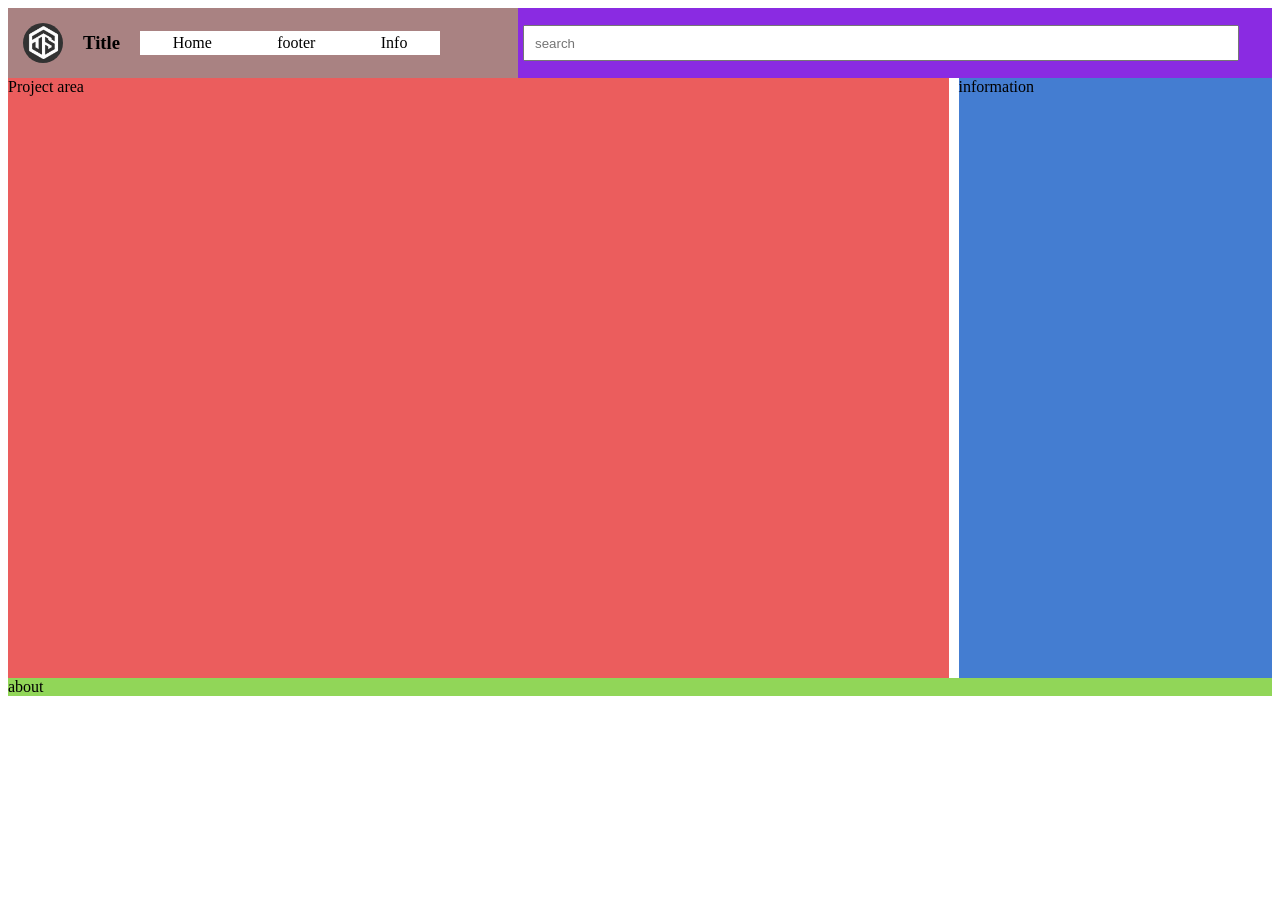
==== Task 2/main.html @ 79058900 "First commit: add web homework" ====
<!DOCTYPE html>
<html lang="en">
<head>
    <meta charset="UTF-8">
    <meta name="viewport" content="width=device-width, initial-scale=1.0">
    <title>Document</title>
    <link rel="stylesheet" href="style.css">
</head>
<body>
    <div class="body-site">
        <div class="header" style="grid-area:box-1;">
            <div class="menu">
            <div class="menur logo"><img src="images.jpg" alt="logo"></div>
            <h3 class="menur">Title</h3>
            <nav class="menur nav">
                <a href="#home">Home</a>
                <a href="#footer">footer</a>
                <a href="#info">Info</a>
            </nav>
            </div>
            <div class="searcher">
                   <input type="text" placeholder="search">
            </div>
        </div>
        <div class="grid-menu">
            <div class="main-section">Project area</div>
            <div class="sidebar">information</div>
        </div>
        <div class="footer" style="grid-area:box-4;">about</div>
    </div>
</body>
</html>
---- Task 2/style.css ----
.body-site{
    display: flex;
    flex-direction: column;
}
.grid-menu{
    display: grid;
    grid-template-columns: 3fr 1fr;
    height: 600px;
    gap: 10px;
}

.header{
    background-color: blueviolet;
    display: flex;
    justify-content: space-between;
}

.menu {
    width: 500px;
    display: flex;
    align-items: center;
    background-color: #a98282;
    padding: 5px;
}

nav {
    justify-self: end;
}

.logo{
    width: 40px;
    height: 40px;
    justify-self: start;
}

.menur{
    margin: 10px;
}

.nav{
    display: flex;
    background-color: #fff;
    width: 300px;
    justify-content: space-around;
    align-items: center;
}

.nav a{
    margin: 3px;
    text-decoration: none;
    color: #000;
}

.logo img {
  width: 100%;  
  height: 100%;
  border-radius: 50%; 
  object-fit: cover; 
}

.searcher {
    display: flex;
    margin-right: auto;
    align-items: center;
}

.searcher input {
    width: 700px;
    height: 30px;
    margin: 5px;
    padding-left: 10px;
    color: #cf4242;
}


.main-section {
    background-color: #eb5d5d;
    
}

.sidebar{
    background-color: #447dd1;
}

.footer {
    background-color: #91d658;
}
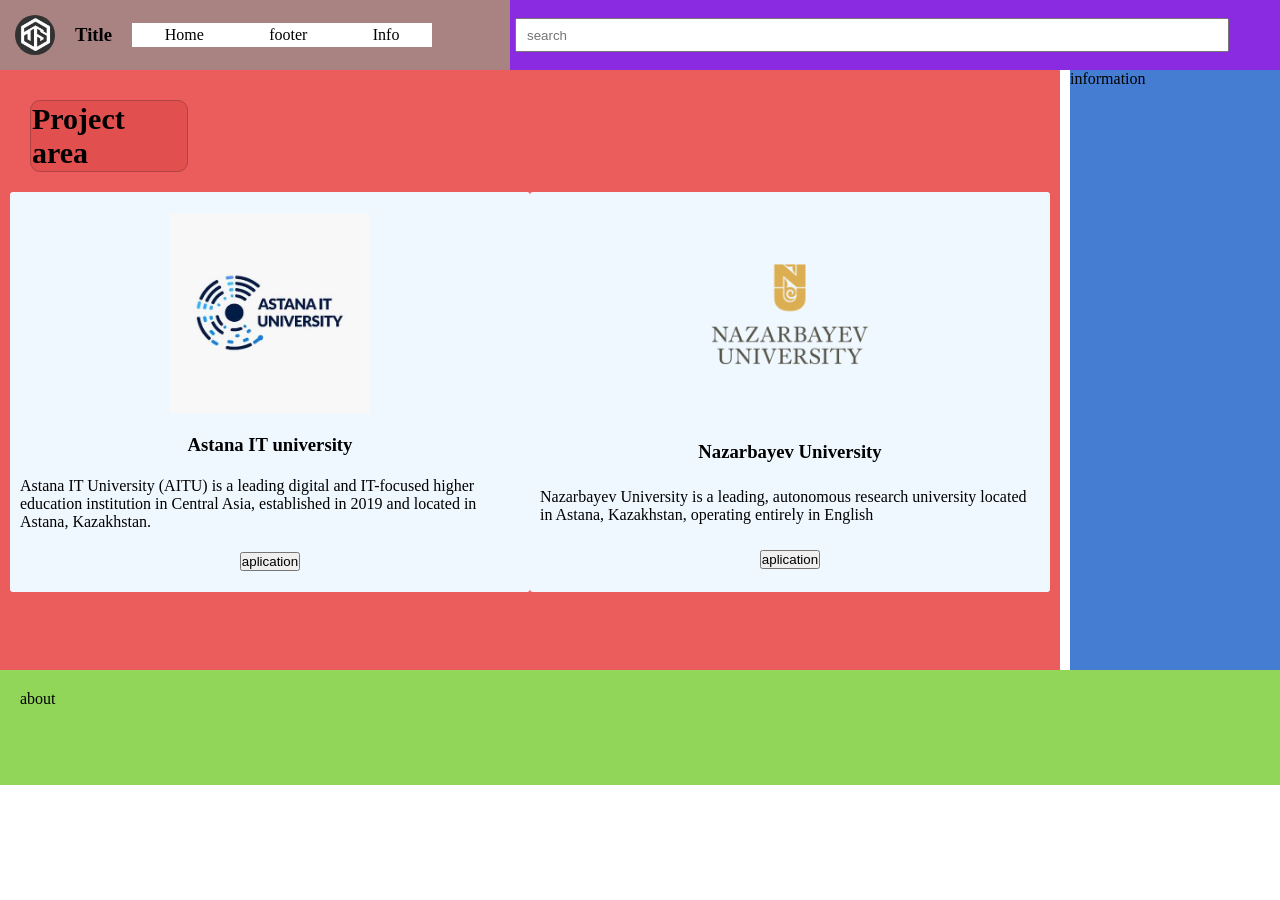
==== commit 3bb91011: "main works" ====
--- a/Task 2/main.html
+++ b/Task 2/main.html
@@ -23,7 +23,23 @@
             </div>
         </div>
         <div class="grid-menu">
-            <div class="main-section">Project area</div>
+            <div class="main-section">
+                <div class="title-box"><p>Project area</p></div>
+                <div class="card-box">
+                <div class="card n1">
+                    <img src="images (1).jpg" alt="AITU logo">
+                    <h3>Astana IT university</h3>
+                    <p>Astana IT University (AITU) is a leading digital and IT-focused higher education institution in Central Asia, established in 2019 and located in Astana, Kazakhstan.</p>
+                    <label><input type="button" value="aplication"></label>
+                </div>
+                <div class="card n2">
+                    <img src="nu_logo_0.png" alt="NU logo">
+                    <h3>Nazarbayev University</h3>
+                    <p>Nazarbayev University is a leading, autonomous research university located in Astana, Kazakhstan, operating entirely in English</p>
+                    <label><input type="button" value="aplication"></label>
+                </div>
+                </div>
+            </div>
             <div class="sidebar">information</div>
         </div>
         <div class="footer" style="grid-area:box-4;">about</div>
--- a/Task 2/style.css
+++ b/Task 2/style.css
@@ -1,6 +1,12 @@
+*{
+    margin: 0;
+    padding: 0;
+    
+}
 .body-site{
     display: flex;
     flex-direction: column;
+    
 }
 .grid-menu{
     display: grid;
@@ -75,7 +81,51 @@
 
 .main-section {
     background-color: #eb5d5d;
+    padding: 10px;
+    display: flex;
+    flex-direction: column;
+    flex: 1;
+}
+
+.title-box{
+    display: flex;
+    justify-content: center;
+    align-items: center;
+    background-color: #e24f4f;
+    border:1px solid #b04343;
+    border-radius: 10px;
+    width: 15%;
+    margin: 20px;
+}
+
+.main-section .title-box p {
+    margin:1px;
+    font-weight: bold;
+    font-size: 30px;
     
+}
+
+.card-box{
+    display: flex;
+    justify-content: space-around;
+    align-items: center;
+}
+
+.card{
+    display: flex;
+    background-color: aliceblue;
+    border-radius: 3px;
+    justify-content: space-around;
+    flex-direction: column;
+    width: 500px;
+    height: 380px;
+    align-items: center;
+    padding: 10px;
+}
+
+.card img{
+    width: 200px;
+    height: auto;
 }
 
 .sidebar{
@@ -84,5 +134,8 @@
 
 .footer {
     background-color: #91d658;
+    padding: 20px;
+    width: 97.6%;
+    height: 75px;
 }
 
